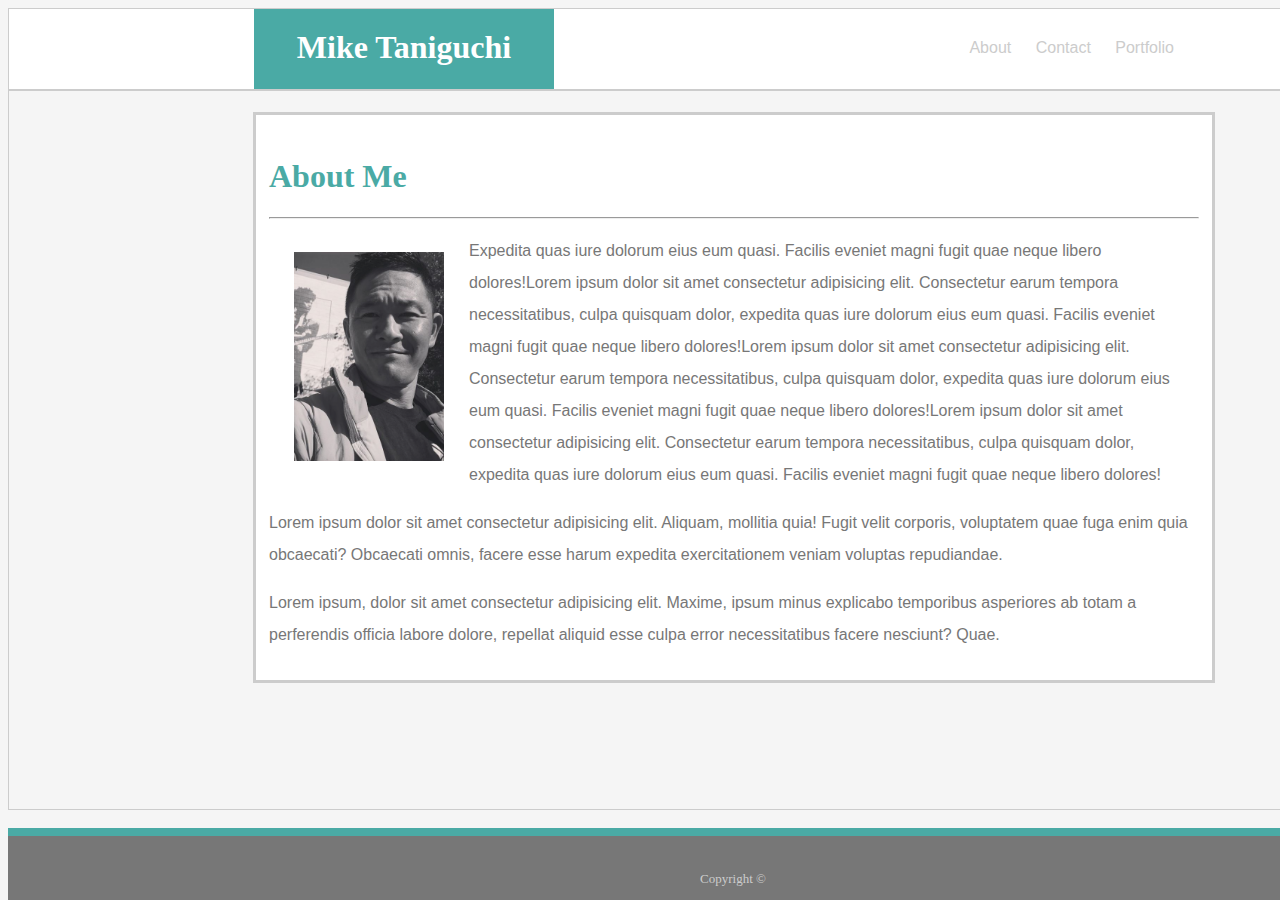
==== index.html @ 3962a5a8 "640 done" ====
<!DOCTYPE html>
<html lang="en">
<head>
    <meta charset="UTF-8">
    <meta name="viewport" content="width=device-width, initial-scale=1.0">
    <meta http-equiv="X-UA-Compatible" content="ie=edge">
    <title>M. Taniguchi: About Me</title>
    <link rel="stylesheet" href="assets/css/style.css">
</head>
<!--Page 1 portfolio About Me-->

<body>
    <div class="bigBox">
        <header>
            <div id=headerContent>
                <h1><div id="nameBox">Mike Taniguchi</div></h1>
                <nav class= "navLinks">
                    <a href="index.html">About</a>
                    <a href="contact.html">Contact</a>
                    <a href="portfolio.html">Portfolio</a>
                </nav> 
            </div>       
        </header>


        <section>
            <h1 class="aboutMe">About Me</h1>
            <hr>
            <img class="profilePic" src="assets/images/Profile pic.png" alt="profile pic">
            <p>Expedita quas iure dolorum eius eum quasi. Facilis eveniet magni fugit quae neque libero dolores!Lorem ipsum dolor sit amet consectetur adipisicing elit. Consectetur earum tempora necessitatibus, culpa quisquam dolor, expedita quas iure dolorum eius eum quasi. Facilis eveniet magni fugit quae neque libero dolores!Lorem ipsum dolor sit amet consectetur adipisicing elit. Consectetur earum tempora necessitatibus, culpa quisquam dolor, expedita quas iure dolorum eius eum quasi. Facilis eveniet magni fugit quae neque libero dolores!Lorem ipsum dolor sit amet consectetur adipisicing elit. Consectetur earum tempora necessitatibus, culpa quisquam dolor, expedita quas iure dolorum eius eum quasi. Facilis eveniet magni fugit quae neque libero dolores!</p>
            <p>Lorem ipsum dolor sit amet consectetur adipisicing elit. Aliquam, mollitia quia! Fugit velit corporis, voluptatem quae fuga enim quia obcaecati? Obcaecati omnis, facere esse harum expedita exercitationem veniam voluptas repudiandae.</p>
            <p>Lorem ipsum, dolor sit amet consectetur adipisicing elit. Maxime, ipsum minus explicabo temporibus asperiores ab totam a perferendis officia labore dolore, repellat aliquid esse culpa error necessitatibus facere nesciunt? Quae.</p>
        </section>
    </div>
</body>

<footer>
    <div class="copyright">Copyright ©</div>
</footer>
</html>
---- assets/css/style.css ----
.bigBox {
    width: 1450px;
    height: auto;
    min-height: 800px;
    border: 1px solid #cccccc;
    background-image: url("../images/tileable_wood_texture_@2X.png");
    background-repeat: repeat-x repeat-x;
    margin: auto;
}


body {
    width: 960px;
    background-color: whitesmoke;
}

header{
    width: 100%;
    height: 80px;
    background-color: #ffffff;
    text-align: center;
    margin: auto;
    border-bottom: 2px solid #cccccc;
    position: relative;
    top: -21px;

}

#headerContent {
    width: 960px;
    margin: auto;
}

#nameBox{
    float: left;
    background-color: #4aaaa5;
    height: 60px;
    width: 300px;
    color:white;
    padding-top: 20px;
}
.navLinks{
    float: right;
    font-family: 'Arial', 'Helvetica Neue', Helvetica, sans-serif;
    padding-top: 30px;
    padding-right:30px ;
}

.navLinks a {
    margin: 10px;
    text-decoration: none;
    color: #cccccc;
}


.aboutMe {
    margin-top: 30px;
    color:#4aaaa5
}

section{
    border: #cccccc;
    border-style: solid;
    padding: 13px;
    width: 930px;
    margin: auto;
    background-color: #ffffff;
    min-height: 500px;
}
    
img {
    width: 150px;
    height: auto;
    float: left;  
    padding: 25px;
}
.portImg{
    clear: both;
    width: 30%;
    height: auto;
    padding: 15px 0 0 0;
}

p {
    font-family: 'Arial', 'Helvetica Neue', Helvetica, sans-serif;
    line-height: 2;
    color: #777777;
    letter-spacing: 1.5;
}

footer{
    clear: both;
    position: fixed;
    bottom: 0;
    width: 1450px;
    height: 64px;
    background-color: #777777;
    text-align: center;
    margin: auto;
    border-top: 8px solid #4aaaa5;
}

.copyright {
    padding-top: 35px;
    font-size: small;
    text-align: center;
    color: #cccccc
}

input {
    width: 100%;
    height: 25px;
    
}

 form #message  {
    height: 100px;
}

.button {
    background-color: #4aaaa5;
    color: white; 
    font-size: 12px;
    padding: 15px 32px;  
    margin: 4px 2px;
}
h4 {
    color: white;
    text-align: center;
}
.imgNamebar {
    clear: both;
    padding-top: 10px;
    position: relative;
    bottom: 100px;
    width: 279px;
    height: 45px;
    color:white;
    background-color: #4aaaa5;
    z-index: 100;
    
}
@media screen and (max-width: 980px) {
    .max-width {
      background-color: red;
    }
  }
  @media screen and (max-width: 748px) {
    .max-width {
      width: 30%;
    }
  }
  
  @media screen and (max-width: 640px) {
    .bigBox {
        width: 600px;
    }
    footer  {
      width:100%;
    }
    section {
        margin: 10px;
        width: 560px;
        padding-left: 10px;
        padding-right: 10px;
        p: 50%;
    }
    header {
        width: 100%;
        margin: 0;
        text-align:0;
        
    }
    .headerContent {
        width: 640px;
    }
    .navLinks {
        float: left;
    }
}
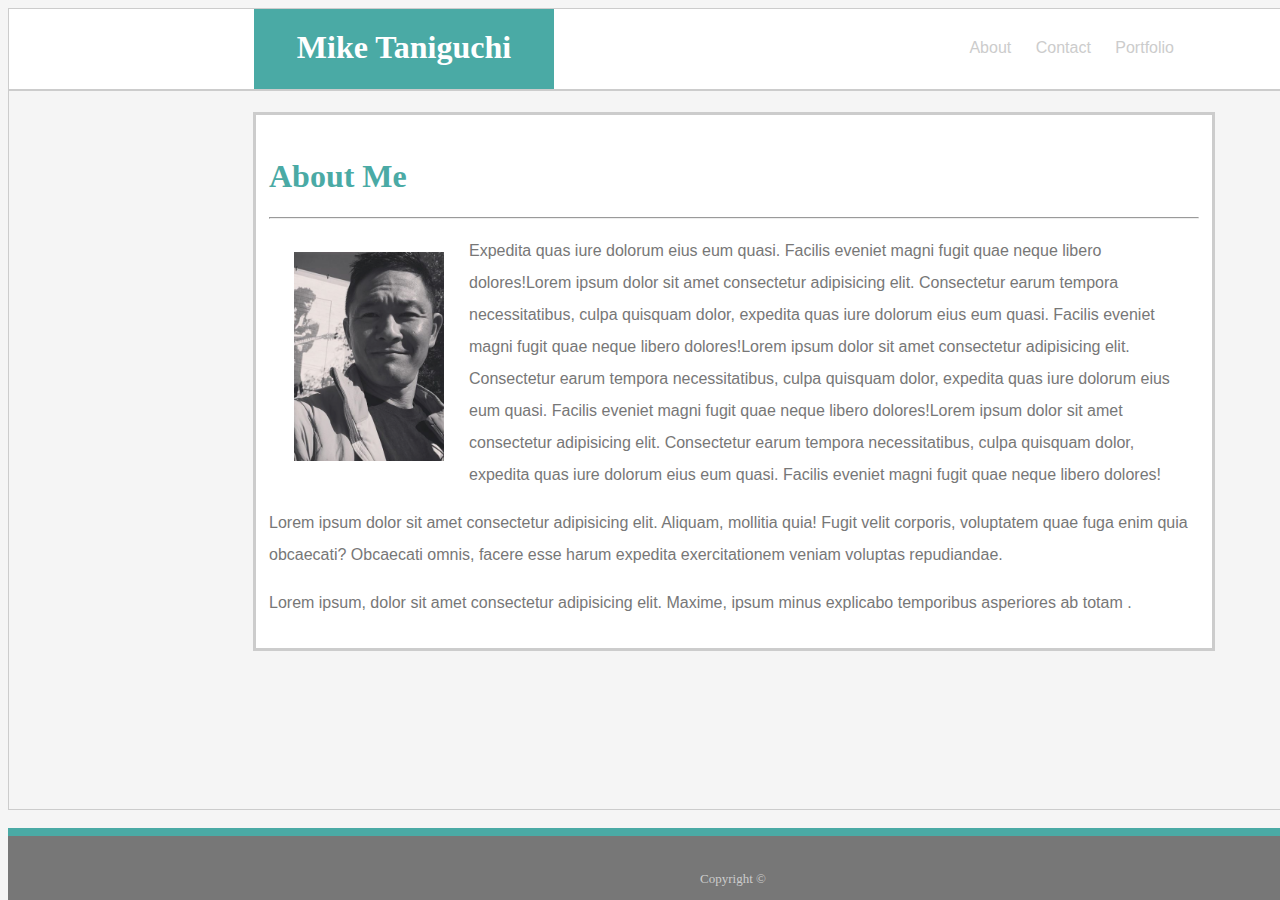
==== commit 449f8734: "body size per media query adjusted" ====
--- a/index.html
+++ b/index.html
@@ -29,7 +29,7 @@
             <img class="profilePic" src="assets/images/Profile pic.png" alt="profile pic">
             <p>Expedita quas iure dolorum eius eum quasi. Facilis eveniet magni fugit quae neque libero dolores!Lorem ipsum dolor sit amet consectetur adipisicing elit. Consectetur earum tempora necessitatibus, culpa quisquam dolor, expedita quas iure dolorum eius eum quasi. Facilis eveniet magni fugit quae neque libero dolores!Lorem ipsum dolor sit amet consectetur adipisicing elit. Consectetur earum tempora necessitatibus, culpa quisquam dolor, expedita quas iure dolorum eius eum quasi. Facilis eveniet magni fugit quae neque libero dolores!Lorem ipsum dolor sit amet consectetur adipisicing elit. Consectetur earum tempora necessitatibus, culpa quisquam dolor, expedita quas iure dolorum eius eum quasi. Facilis eveniet magni fugit quae neque libero dolores!</p>
             <p>Lorem ipsum dolor sit amet consectetur adipisicing elit. Aliquam, mollitia quia! Fugit velit corporis, voluptatem quae fuga enim quia obcaecati? Obcaecati omnis, facere esse harum expedita exercitationem veniam voluptas repudiandae.</p>
-            <p>Lorem ipsum, dolor sit amet consectetur adipisicing elit. Maxime, ipsum minus explicabo temporibus asperiores ab totam a perferendis officia labore dolore, repellat aliquid esse culpa error necessitatibus facere nesciunt? Quae.</p>
+            <p>Lorem ipsum, dolor sit amet consectetur adipisicing elit. Maxime, ipsum minus explicabo temporibus asperiores ab totam .</p>
         </section>
     </div>
 </body>
--- a/assets/css/style.css
+++ b/assets/css/style.css
@@ -141,41 +141,98 @@
     
 }
 @media screen and (max-width: 980px) {
-    .max-width {
-      background-color: red;
-    }
-  }
-  @media screen and (max-width: 748px) {
-    .max-width {
-      width: 30%;
-    }
-  }
+body {
+    width: 980px;
+}
+.bigBox {
+    width: 980px;
+    margin: 0;
+    padding: 0;
+}
+footer  {
+    width:100%;
+}
+section {
+    margin: 10px;
+    width: 890px;
+    padding-left: 10px;
+    padding-right: 10px;
+    padding-bottom: 100px;
+}
+header {
+    width: 980px;
+    margin: 0;
+    text-align:0;
+    
+}
+.headerContent {
+    width: 980px;
+
+}
+
+}
+@media screen and (max-width: 748px) {
+body{
+    width: 748px;
+} 
+.bigBox {
+    width: 748px;
+    padding: 0;
+    margin: 0;
+}
+footer  {
+    width:100%;
+}
+section {
+    margin: 10px;
+    width: 665px;
+    padding-left: 10px;
+    padding-right: 10px;
+    padding-bottom: 100px;
+}
+header {
+    width: 100%;
+    margin: 0;
+    text-align:0;
+    
+}
+.headerContent {
+    width: 748px;
+}
+.navLinks {
+    float: left;
+}
+}
   
-  @media screen and (max-width: 640px) {
-    .bigBox {
-        width: 600px;
-    }
-    footer  {
-      width:100%;
-    }
-    section {
-        margin: 10px;
-        width: 560px;
-        padding-left: 10px;
-        padding-right: 10px;
-        p: 50%;
-    }
-    header {
-        width: 100%;
-        margin: 0;
-        text-align:0;
-        
-    }
-    .headerContent {
-        width: 640px;
-    }
-    .navLinks {
-        float: left;
-    }
+@media screen and (max-width: 640px) {
+body {
+    width: 640px;
+}
+.bigBox {
+    width: 600px;
+}
+footer  {
+    width:100%;
+}
+section {
+    margin: 10px;
+    width: 560px;
+    padding-left: 10px;
+    padding-right: 10px;
+    padding-bottom: 100px;
+    
+}
+header {
+    width: 100%;
+    margin: 0;
+    text-align:0;
+    
+}
+.headerContent {
+    width: 640px;
+}
+.navLinks {
+    float: left;
+}
 }
   